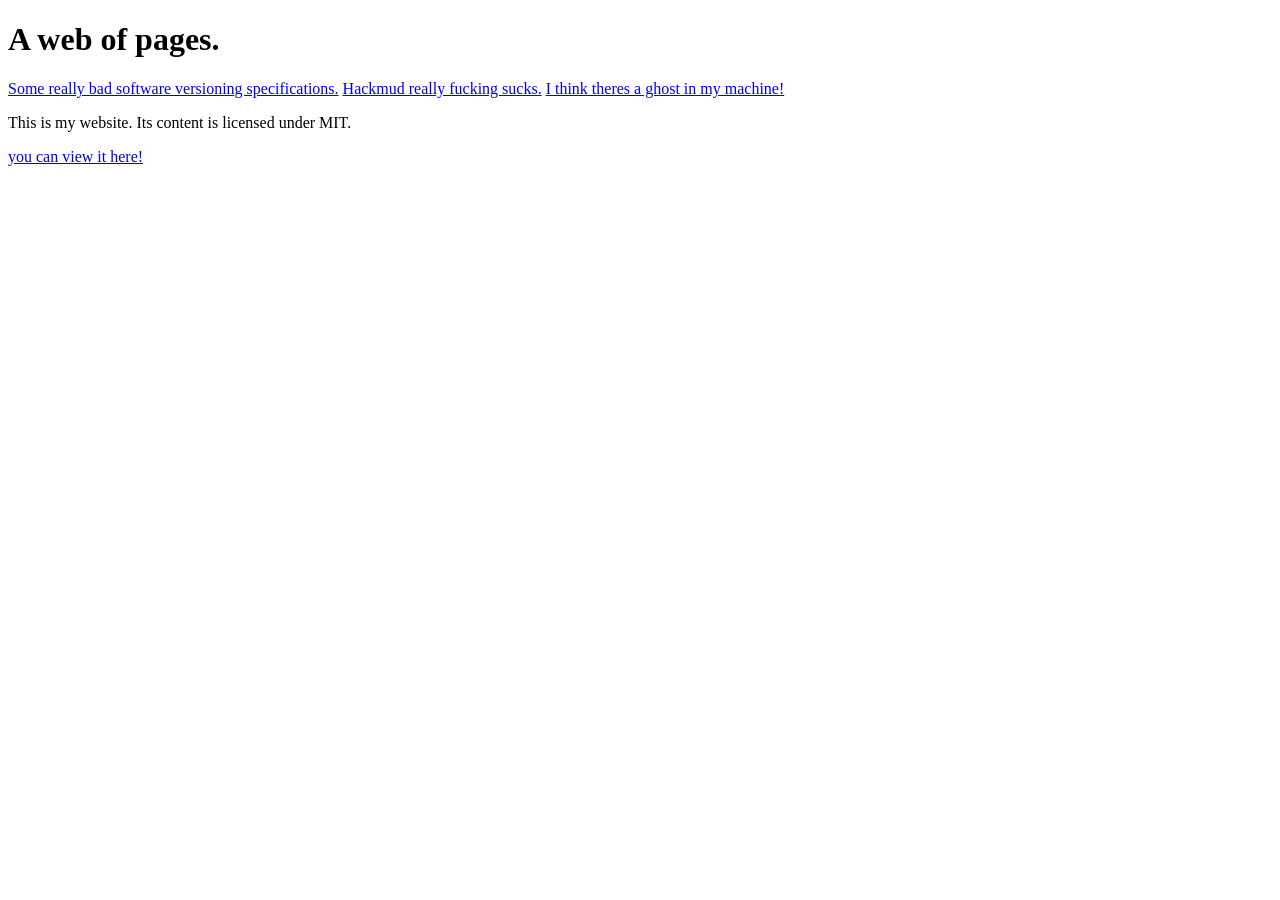
==== index.html @ c6c7e76f "Update index.html" ====
<!DOCTYPE html>
<head>
    <title>Dus: The Website | Homepage</title>
</head>
<body>
    <h1>A web of pages.</h1>
    <a href="badversions/">Some really bad software versioning specifications.</a>
    <a href="hackmudsucks.html">Hackmud really fucking sucks.</a>
    <a href="rambles/">I think theres a ghost in my machine!</a>
    <p>This is my website. Its content is licensed under MIT.</p>
    <a href="LICENSE">you can view it here!</a>
</body>
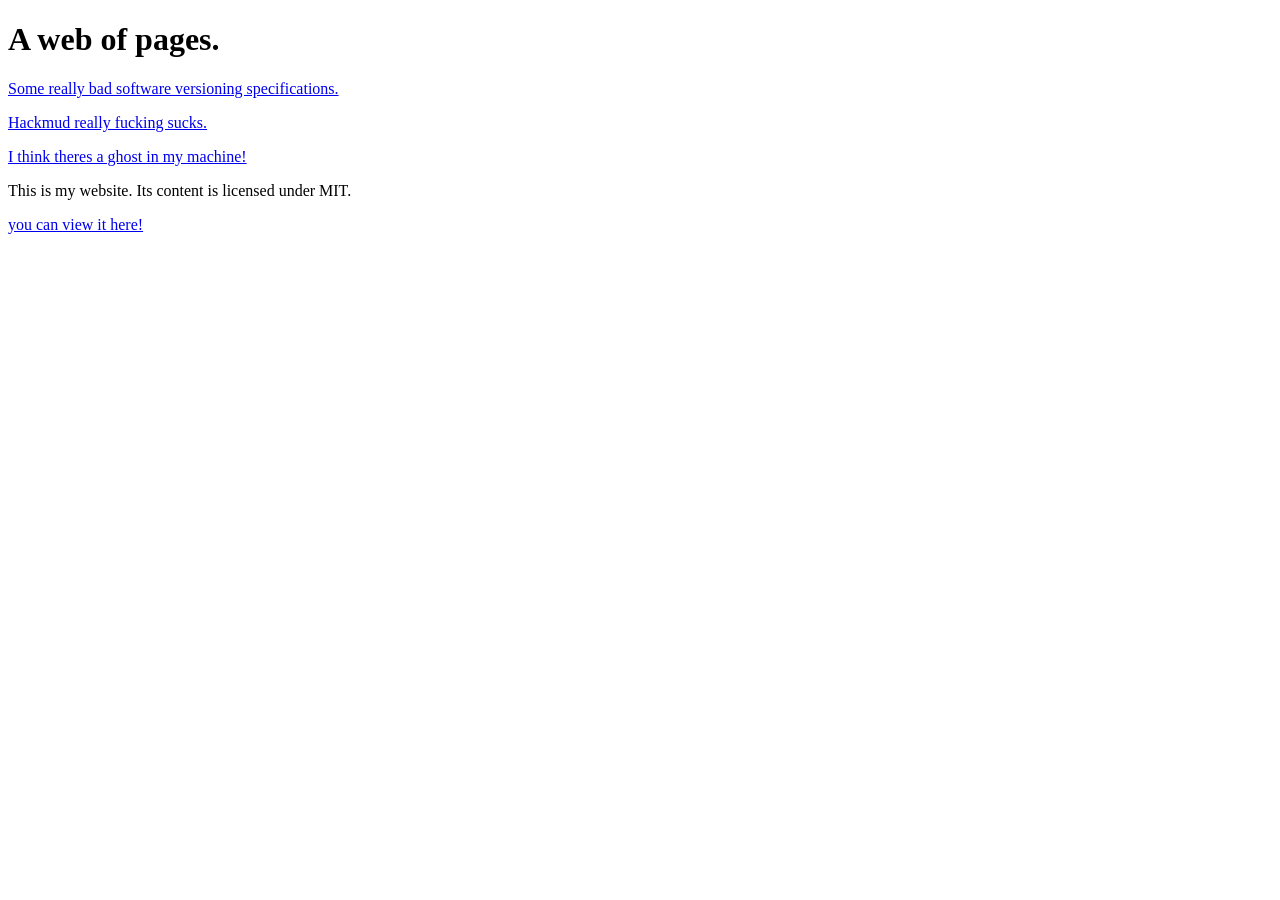
==== commit 68a82b2c: "Fix HTML structure by adding missing paragraph tags" ====
--- a/index.html
+++ b/index.html
@@ -5,7 +5,9 @@
 <body>
     <h1>A web of pages.</h1>
     <a href="badversions/">Some really bad software versioning specifications.</a>
+    <p>
     <a href="hackmudsucks.html">Hackmud really fucking sucks.</a>
+    <p>
     <a href="rambles/">I think theres a ghost in my machine!</a>
     <p>This is my website. Its content is licensed under MIT.</p>
     <a href="LICENSE">you can view it here!</a>
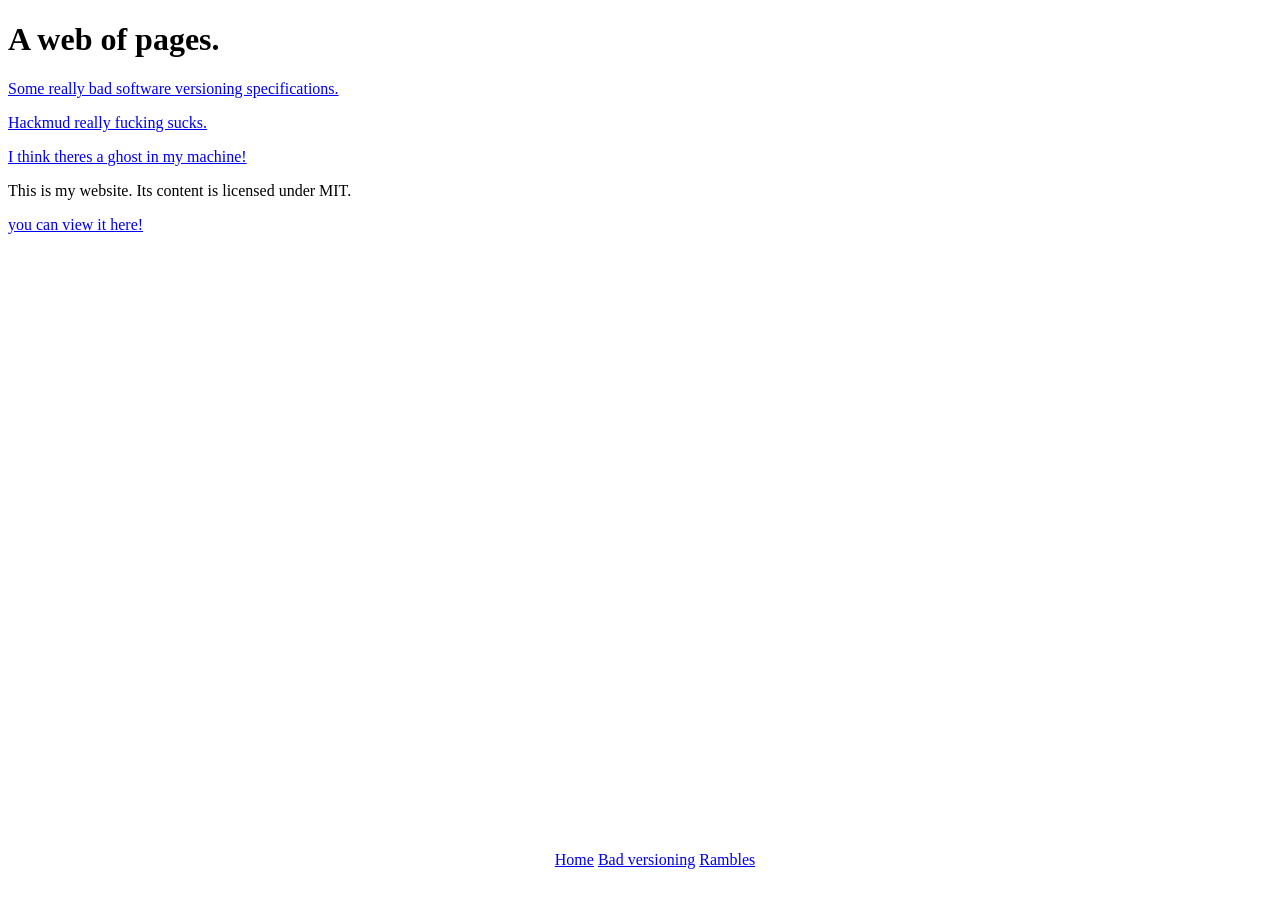
==== commit 75396728: "Implement bottom banner for navigation Added a fixed bottom banner with navigation links." ====
--- a/index.html
+++ b/index.html
@@ -1,14 +1,43 @@
 <!DOCTYPE html>
-<head>
-    <title>Dus: The Website | Homepage</title>
-</head>
-<body>
-    <h1>A web of pages.</h1>
-    <a href="badversions/">Some really bad software versioning specifications.</a>
-    <p>
-    <a href="hackmudsucks.html">Hackmud really fucking sucks.</a>
-    <p>
-    <a href="rambles/">I think theres a ghost in my machine!</a>
-    <p>This is my website. Its content is licensed under MIT.</p>
-    <a href="LICENSE">you can view it here!</a>
-</body>
+<html>
+    <head>
+        <meta charset="UTF-8">
+        <title>Dus: The Website | Homepage</title>
+        <meta property="og:title" content="Dus: The Website">
+        <meta property="og:description" content="Dus's playground of all things dumb.">
+        <meta property="og:type" content="website">
+        
+        <meta property="og:url" content="https://dot-underscore1703.github.io/">
+        <style>
+            .bottom-banner {
+                position: fixed;
+                bottom: 0;
+                left: 0;
+                width: 100%;
+
+                text-align: center;
+
+                padding: 15px;
+
+                z-index: 1000;
+            }
+        </style>
+    </head>
+    <body>
+        <h1>A web of pages.</h1>
+        <a href="badversions/">Some really bad software versioning specifications.</a>
+        <p></p>
+        <a href="hackmudsucks.html">Hackmud really fucking sucks.</a>
+        <p></p>
+        <a href="rambles/">I think theres a ghost in my machine!</a>
+        <p>This is my website. Its content is licensed under MIT.</p>
+        <a href="LICENSE">you can view it here!</a>
+        <div class="bottom-banner">
+            <p>
+                <a href="index.html">Home</a>
+                <a href="badversions/index.html">Bad versioning</a>
+                <a href="rambles/index.html">Rambles</a>
+            </p>
+        </div>
+    </body>
+</html>
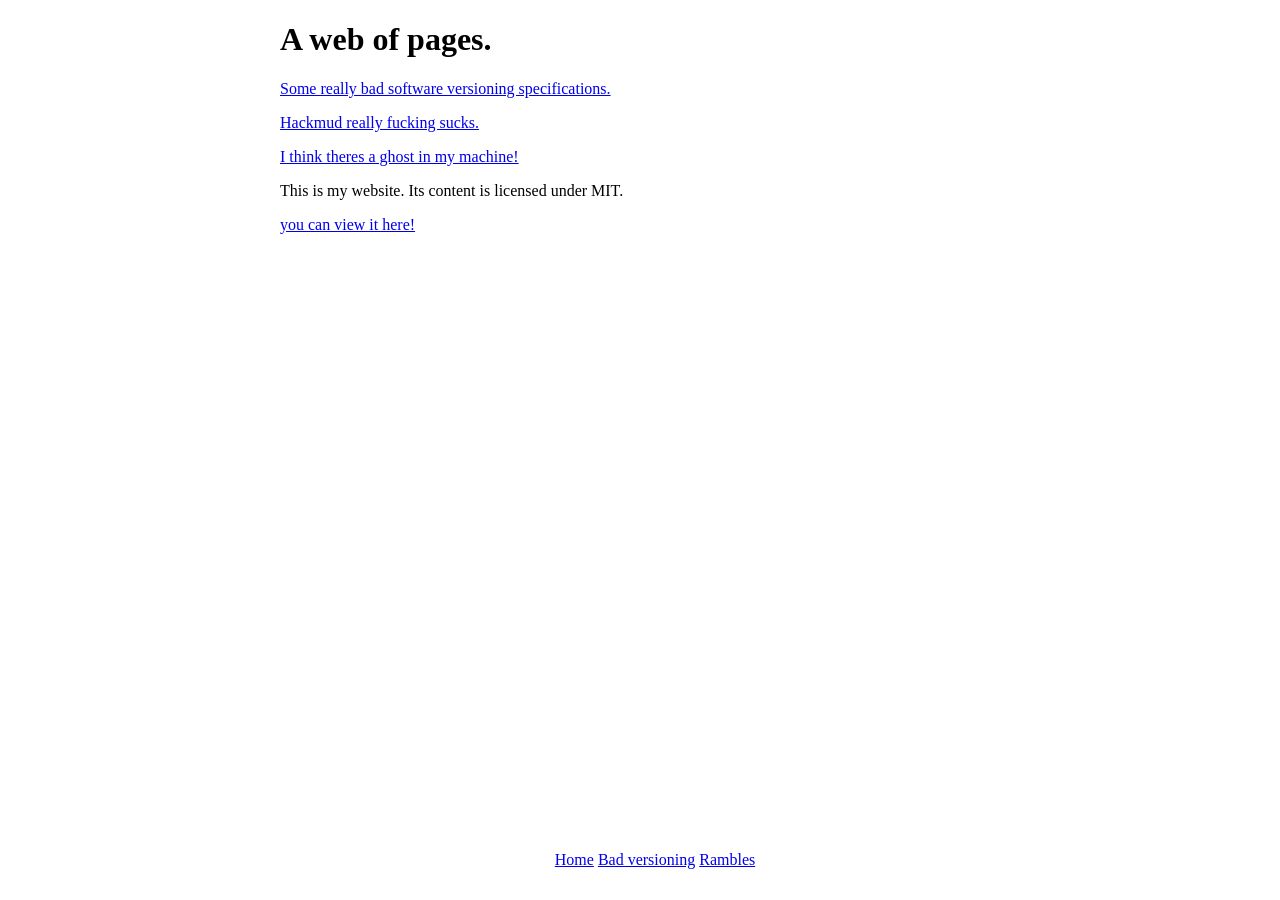
==== commit 2fe1ea6e: "styles" ====
--- a/index.html
+++ b/index.html
@@ -8,20 +8,7 @@
         <meta property="og:type" content="website">
         
         <meta property="og:url" content="https://dot-underscore1703.github.io/">
-        <style>
-            .bottom-banner {
-                position: fixed;
-                bottom: 0;
-                left: 0;
-                width: 100%;
-
-                text-align: center;
-
-                padding: 15px;
-
-                z-index: 1000;
-            }
-        </style>
+        <link rel="stylesheet" href="style.css">
     </head>
     <body>
         <h1>A web of pages.</h1>
--- a/style.css
+++ b/style.css
@@ -0,0 +1,17 @@
+.bottom-banner {
+    position: fixed;
+    bottom: 0;
+    left: 0;
+    width: 100%;
+
+    text-align: center;
+
+    padding: 15px;
+
+    z-index: 1000;
+}
+body {
+    max-width: 720px;
+    width: 100%;
+    margin: auto;
+}
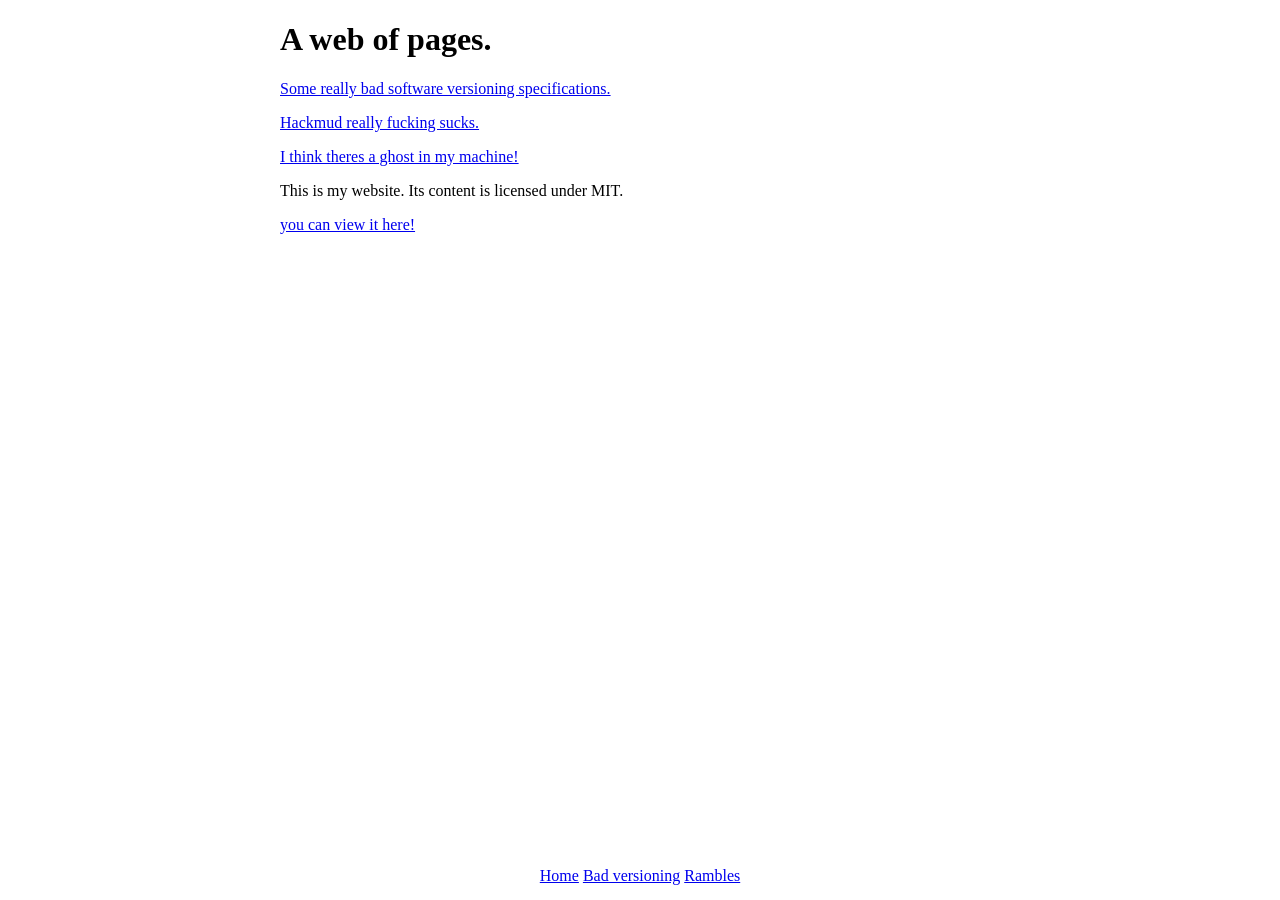
==== commit 6ab695e8: "Updated website filetree." ====
--- a/index.html
+++ b/index.html
@@ -1,30 +1,33 @@
 <!DOCTYPE html>
 <html>
+
     <head>
         <meta charset="UTF-8">
         <title>Dus: The Website | Homepage</title>
         <meta property="og:title" content="Dus: The Website">
         <meta property="og:description" content="Dus's playground of all things dumb.">
         <meta property="og:type" content="website">
-        
         <meta property="og:url" content="https://dot-underscore1703.github.io/">
-        <link rel="stylesheet" href="style.css">
+
+        <link rel="stylesheet" href="/css/style.css">
     </head>
+
     <body>
         <h1>A web of pages.</h1>
-        <a href="badversions/">Some really bad software versioning specifications.</a>
+        <a href="/badversions/index.html">Some really bad software versioning specifications.</a>
         <p></p>
-        <a href="hackmudsucks.html">Hackmud really fucking sucks.</a>
+        <a href="/rambles/hackmudsucks.html">Hackmud really fucking sucks.</a>
         <p></p>
-        <a href="rambles/">I think theres a ghost in my machine!</a>
+        <a href="/rambles/index.html">I think theres a ghost in my machine!</a>
         <p>This is my website. Its content is licensed under MIT.</p>
-        <a href="LICENSE">you can view it here!</a>
+        <a href="/LICENSE">you can view it here!</a>
         <div class="bottom-banner">
             <p>
-                <a href="index.html">Home</a>
-                <a href="badversions/index.html">Bad versioning</a>
-                <a href="rambles/index.html">Rambles</a>
+                <a href="/index.html">Home</a>
+                <a href="/badversions/index.html">Bad versioning</a>
+                <a href="/rambles/index.html">Rambles</a>
             </p>
         </div>
     </body>
-</html>
+
+</html>
--- a/css/style.css
+++ b/css/style.css
@@ -0,0 +1,25 @@
+body {
+    max-width: 720px;
+    width: 100%;
+    margin: auto;
+    padding-bottom: 60px;
+}
+.bottom-banner {
+    position: fixed;
+    bottom: 0;
+    left: 0;
+    right: 0;
+
+    box-sizing: border-box;
+
+    text-align: center;
+    background-color: white;
+    color: black;
+    padding: 15px;
+
+    z-index: 1000;
+}
+
+.bottom-banner p {
+    margin: 0;
+}
